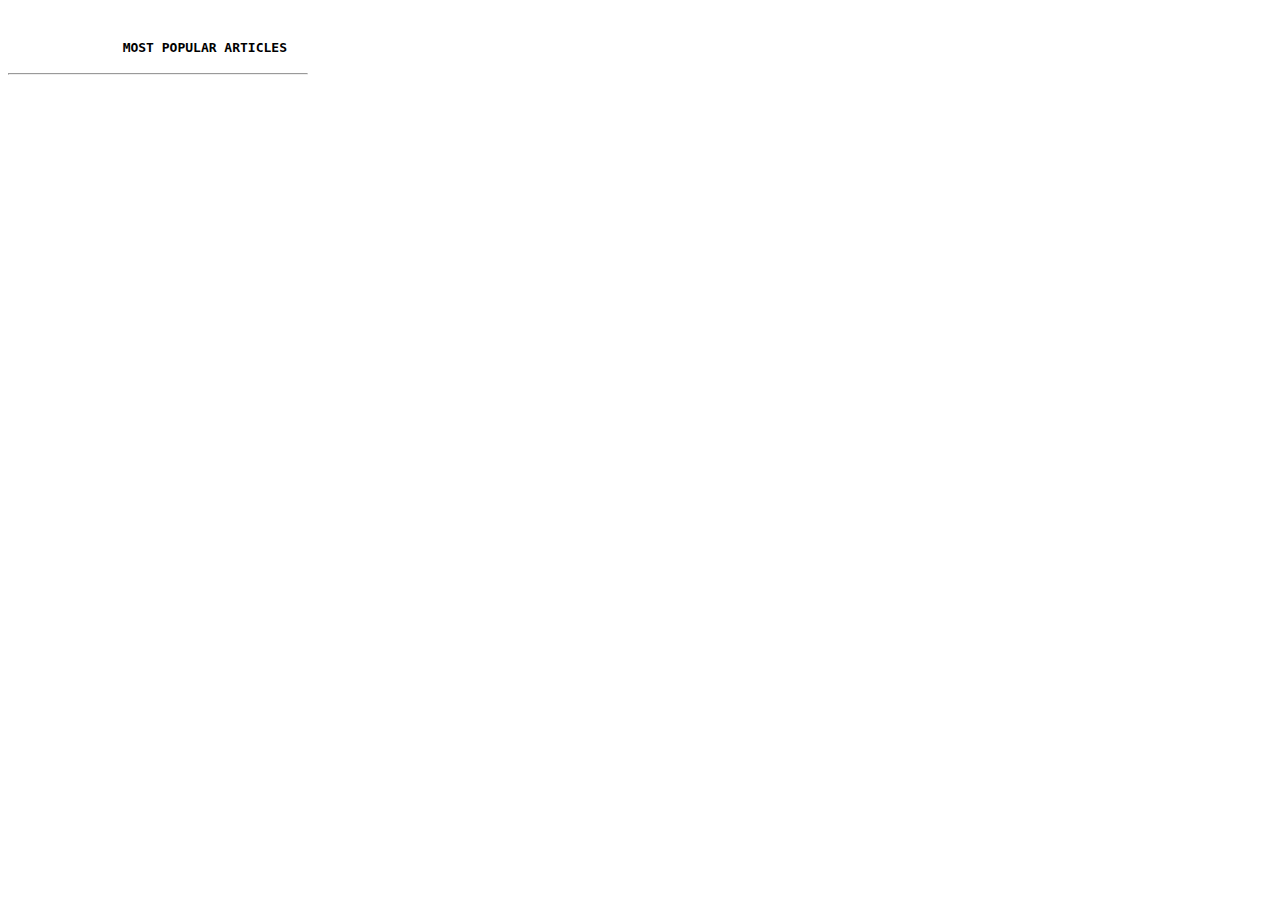
==== popup.html @ dc7b3661 "added popup files but API data not displaying" ====
<!DOCTYPE html>
<html>
  <head>
    <meta charset="utf-8">
    <title>News Stand</title>
    <link rel="stylesheet" href="https://maxcdn.bootstrapcdn.com/font-awesome/4.4.0/css/font-awesome.min.css">
    <link rel="stylesheet" href="style.css">
    <script type="text/javascript" src="templates.js"></script>
    <script src="bower_components/underscore/underscore.js" charset="utf-8"></script>
    <script src="bower_components/jquery/dist/jquery.js" charset="utf-8"></script>
  <script src="popup.js" charset="utf-8"></script>
  </head>
  <body>
    <div id="Header"><img src="https://encrypted-tbn3.gstatic.com/images?q=tbn:ANd9GcSrB1KFwqbFV2Vbu8LdD_UfCrKlHQhBxUW9dXoxcCnvK7gL7QewFg" alt=""></div>
    <h4>MOST POPULAR ARTICLES</h4>
    <hr>
    <div id="status"></div>
    <img id="image-result" hidden>
      <ul class="display"></ul>

  </body>
</html>
---- style.css ----
body {
  font-family: monospace;
  width: 300px; }

#Header img {
  width: 50%;
  margin: 0 0 0 3%; }

h4 {
  text-align: right;
  margin-right: 7%; }

p {
  color: white;
  background-color: #434343;
  display: none;
  transition-duration: 2s;
  vertical-align: bottom;
  position: absolute;
  width: 24%;
  margin: 0 .5em 0 0;
  border: .2em solid black;
  font-size: 1.2em;
  border-radius: .9em;
  padding: 1%; }

.display {
  width: 100%;
  overflow: hidden;
  transition-duration: 1s; }
  .display li {
    display: inline-block;
    text-decoration: none;
    width: 20%;
    height: 20em;
    margin: 5% 1%;
    overflow: hidden;
    background-position: center;
    border: .5em solid gray;
    border-radius: .5em;
    transition-duration: 1.1s;
    text-align: center;
    padding-top: 5%; }
    .display li:hover {
      width: 25%; }
      .display li:hover p {
        display: block; }
    .display li a {
      text-decoration: none;
      color: white;
      text-shadow: 1px 1px 2px black;
      font-size: 2em; }

.nav {
  width: 100%; }
  .nav li {
    display: inline-block; }
    .nav li:nth-child(1) {
      margin-right: 90%;
      margin-left: 1%; }
    .nav li button {
      color: white;
      position: absolute;
      margin-bottom: 5em;
      border-radius: 2em;
      font-size: 2em;
      background-color: black; }
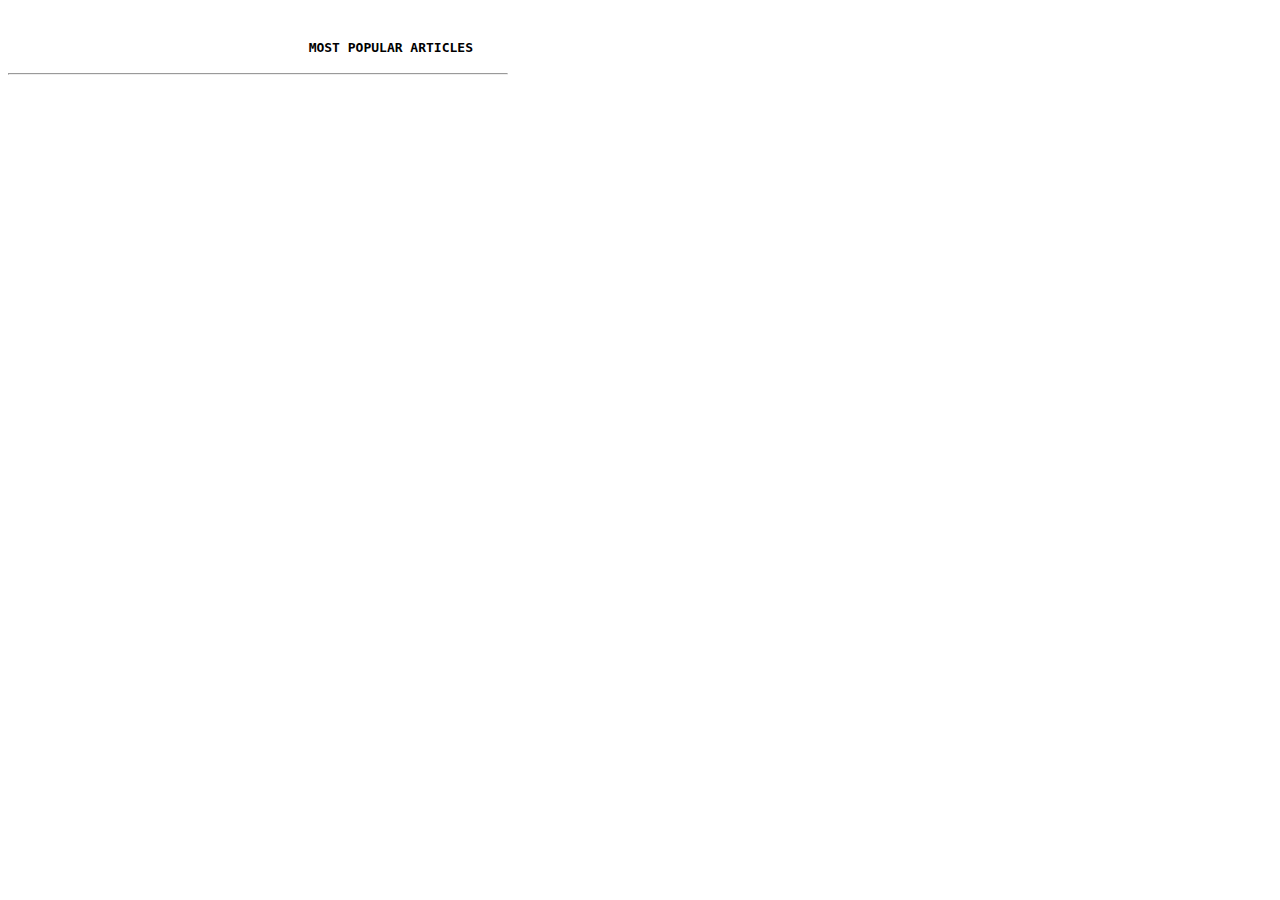
==== commit 815b7b2a: "working extension" ====
--- a/popup.html
+++ b/popup.html
@@ -5,7 +5,6 @@
     <title>News Stand</title>
     <link rel="stylesheet" href="https://maxcdn.bootstrapcdn.com/font-awesome/4.4.0/css/font-awesome.min.css">
     <link rel="stylesheet" href="style.css">
-    <script type="text/javascript" src="templates.js"></script>
     <script src="bower_components/underscore/underscore.js" charset="utf-8"></script>
     <script src="bower_components/jquery/dist/jquery.js" charset="utf-8"></script>
   <script src="popup.js" charset="utf-8"></script>
@@ -14,8 +13,7 @@
     <div id="Header"><img src="https://encrypted-tbn3.gstatic.com/images?q=tbn:ANd9GcSrB1KFwqbFV2Vbu8LdD_UfCrKlHQhBxUW9dXoxcCnvK7gL7QewFg" alt=""></div>
     <h4>MOST POPULAR ARTICLES</h4>
     <hr>
-    <div id="status"></div>
-    <img id="image-result" hidden>
+
       <ul class="display"></ul>
 
   </body>
--- a/style.css
+++ b/style.css
@@ -1,6 +1,6 @@
 body {
   font-family: monospace;
-  width: 300px; }
+  width: 500px; }
 
 #Header img {
   width: 50%;
@@ -14,42 +14,47 @@
   color: white;
   background-color: #434343;
   display: none;
-  transition-duration: 2s;
+  transition-duration: .5s;
   vertical-align: bottom;
   position: absolute;
   width: 24%;
-  margin: 0 .5em 0 0;
+  margin: 0 2em 0 0;
   border: .2em solid black;
-  font-size: 1.2em;
+  font-size: .6em;
   border-radius: .9em;
   padding: 1%; }
 
 .display {
   width: 100%;
   overflow: hidden;
-  transition-duration: 1s; }
+  margin-right: 4em;
+  margin-left: 0; }
   .display li {
     display: inline-block;
     text-decoration: none;
-    width: 20%;
-    height: 20em;
-    margin: 5% 1%;
+    width: 80%;
+    height: 5em;
+    margin: 1% 10% 1% 0;
     overflow: hidden;
     background-position: center;
     border: .5em solid gray;
     border-radius: .5em;
-    transition-duration: 1.1s;
+    transition-duration: .8s;
     text-align: center;
     padding-top: 5%; }
     .display li:hover {
-      width: 25%; }
+      width: 90%;
+      font-size: 1em; }
       .display li:hover p {
-        display: block; }
+        display: block;
+        font-size: 1.2em;
+        text-align: left;
+        width: 80%; }
     .display li a {
       text-decoration: none;
       color: white;
       text-shadow: 1px 1px 2px black;
-      font-size: 2em; }
+      font-size: 1.5em; }
 
 .nav {
   width: 100%; }
